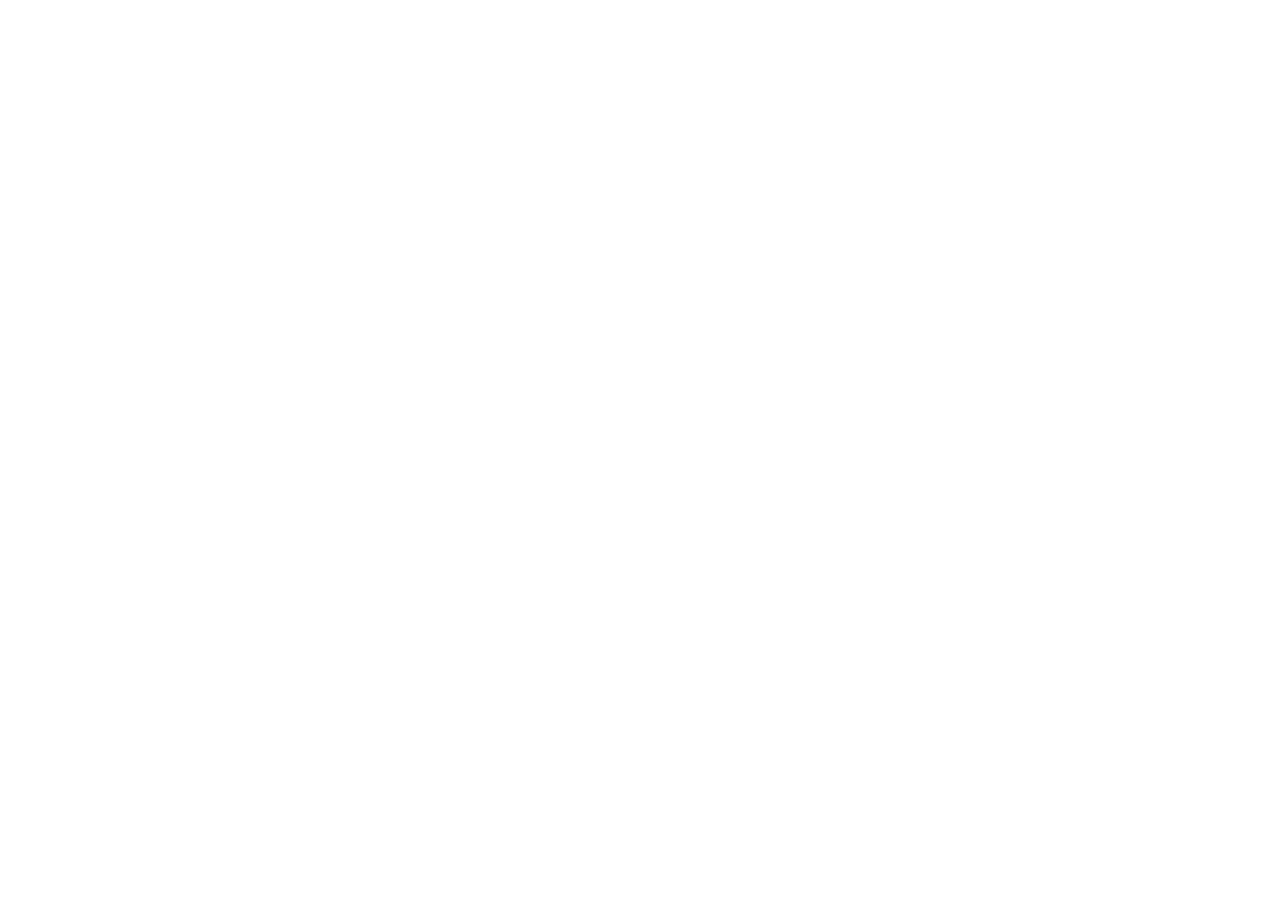
==== index.Html @ 9ee9a8f9 "se añade sass" ====
<!DOCTYPE html>
<html lang="en">
<head>
    <meta charset="UTF-8">
    <meta name="viewport" content="width=device-width, initial-scale=1.0">
    <title>Unpopular Opinion</title>
    <link rel="stylesheet" href="./Sass/style.css">
</head>


<body>

    




</body>
</html>
---- Sass/style.css ----
/*# sourceMappingURL=style.css.map */
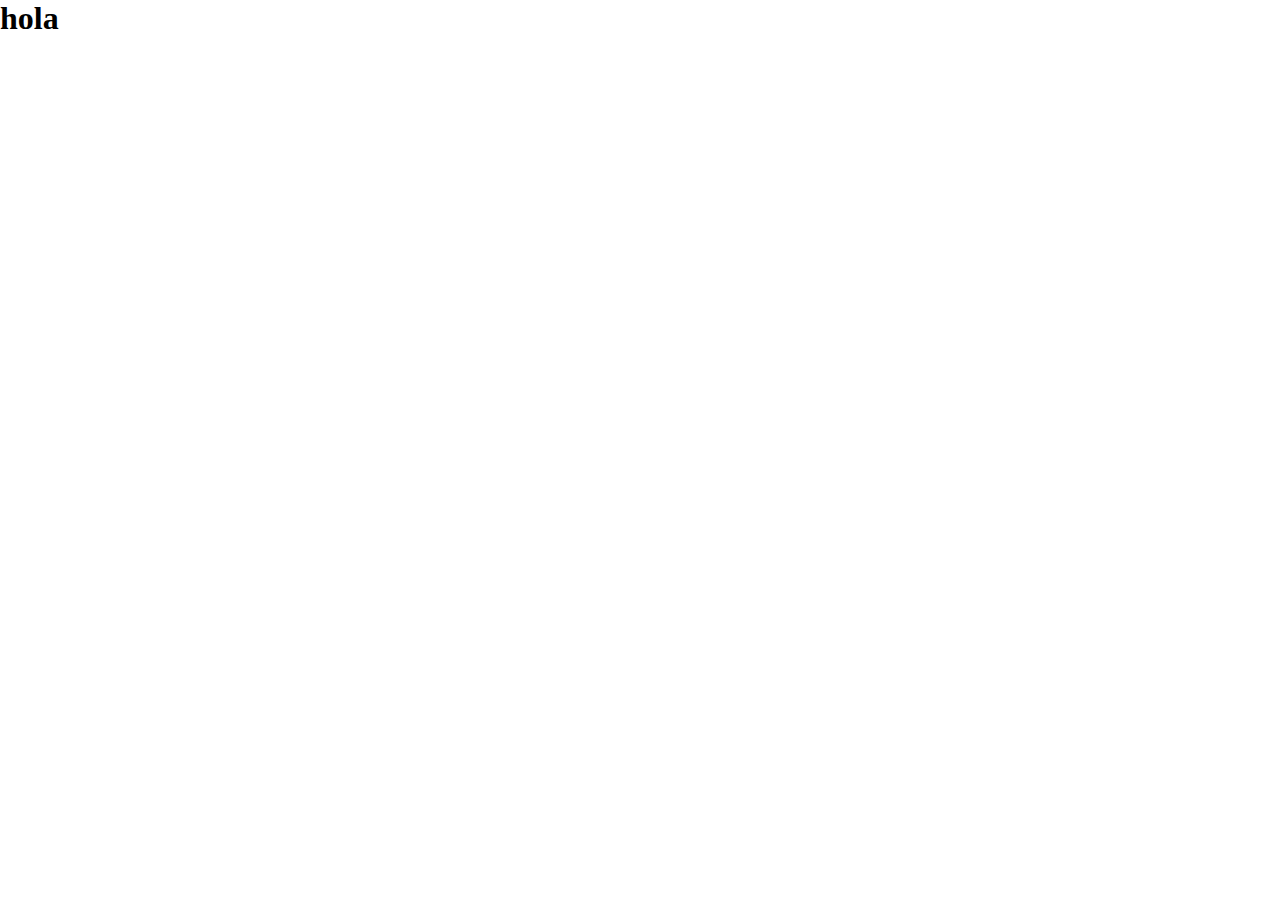
==== commit 9d69e161: "adding vars" ====
--- a/index.Html
+++ b/index.Html
@@ -4,13 +4,19 @@
     <meta charset="UTF-8">
     <meta name="viewport" content="width=device-width, initial-scale=1.0">
     <title>Unpopular Opinion</title>
-    <link rel="stylesheet" href="./Sass/style.css">
+    <link rel="stylesheet" href="./Sass/main.css">
+    <link rel="preconnect" href="https://fonts.googleapis.com">
+    <link rel="preconnect" href="https://fonts.gstatic.com" crossorigin>
+    <link href="https://fonts.googleapis.com/css2?family=Bebas+Neue&display=swap" rel="stylesheet">
+    <link href="https://fonts.googleapis.com/css2?family=Belanosima:wght@600&display=swap" rel="stylesheet">
+ 
 </head>
+
 
 
 <body>
 
-    
+    <h1>hola</h1>
 
 
 
--- a/Sass/main.css
+++ b/Sass/main.css
@@ -0,0 +1,9 @@
+* {
+  margin: 0%;
+  padding: 0px;
+  box-sizing: border-box;
+}
+
+h1 {
+  font-family: "Slabo 27px", serif;
+}/*# sourceMappingURL=main.css.map */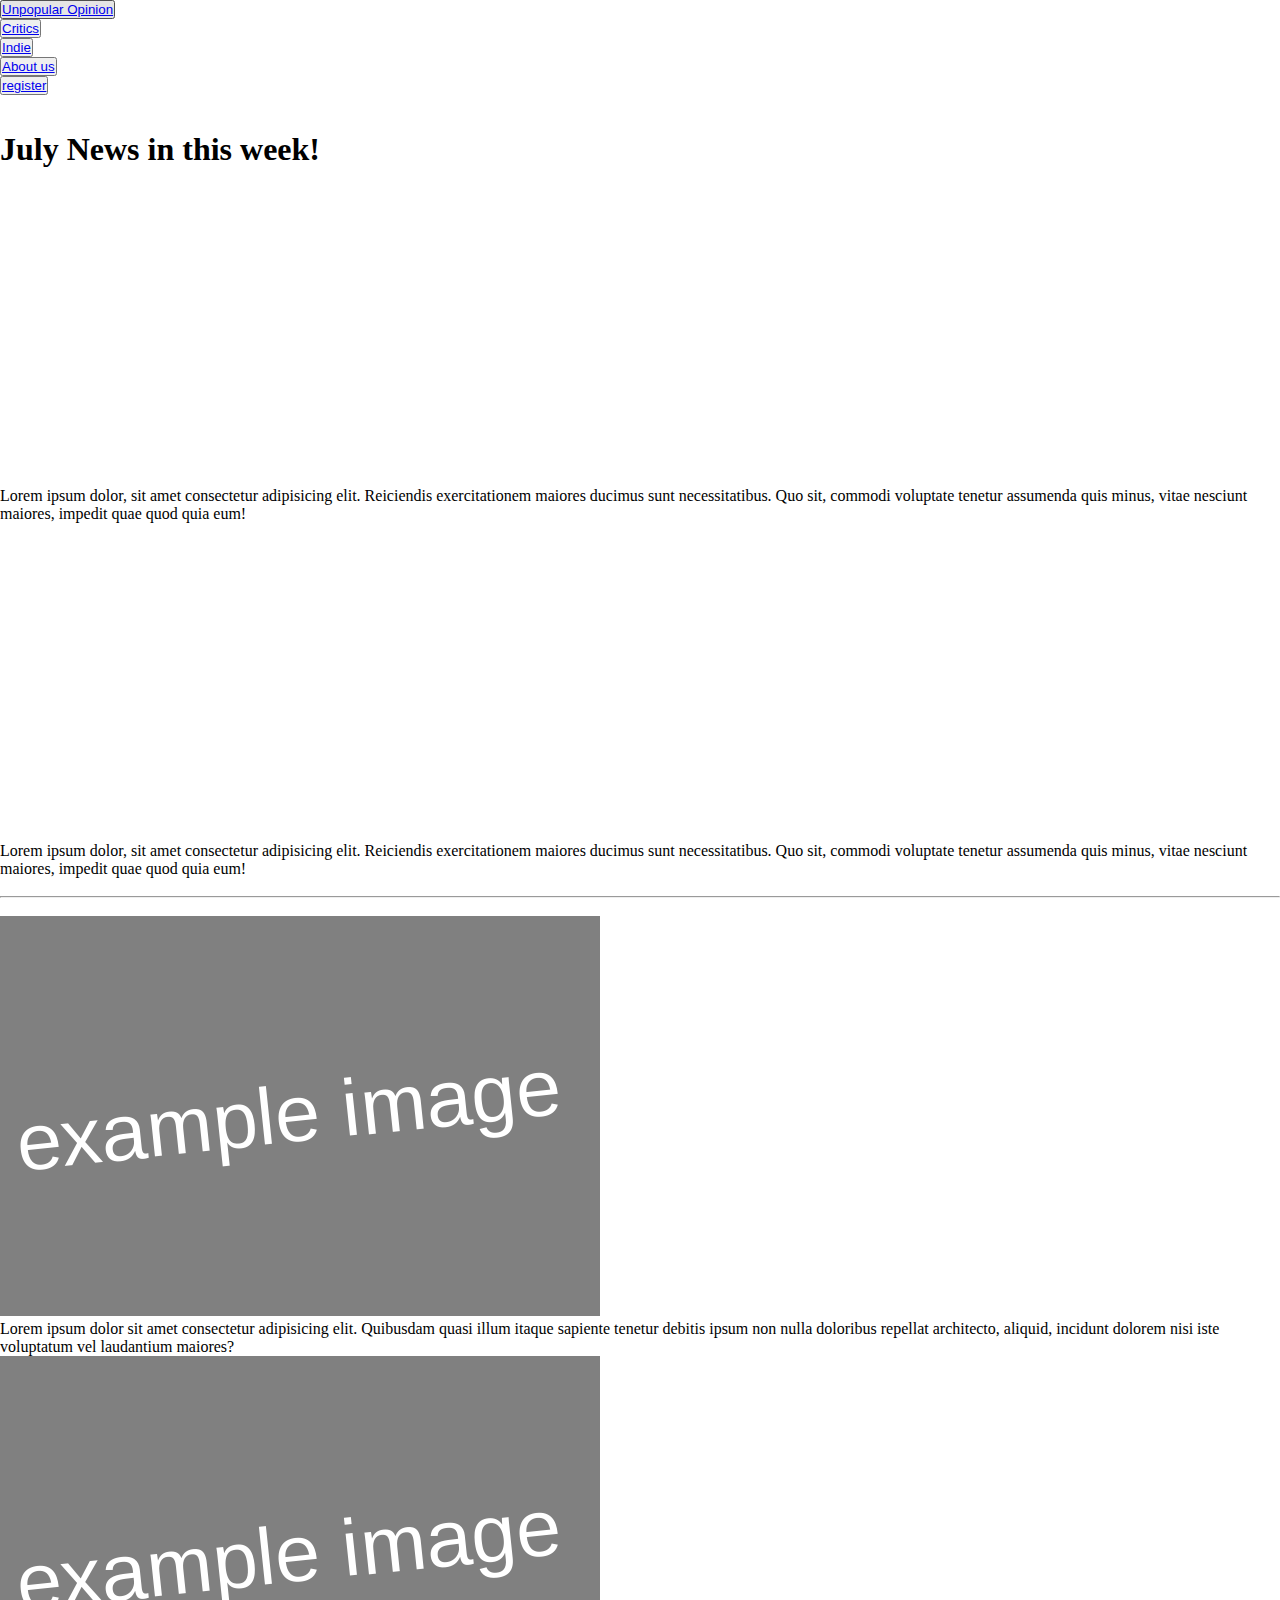
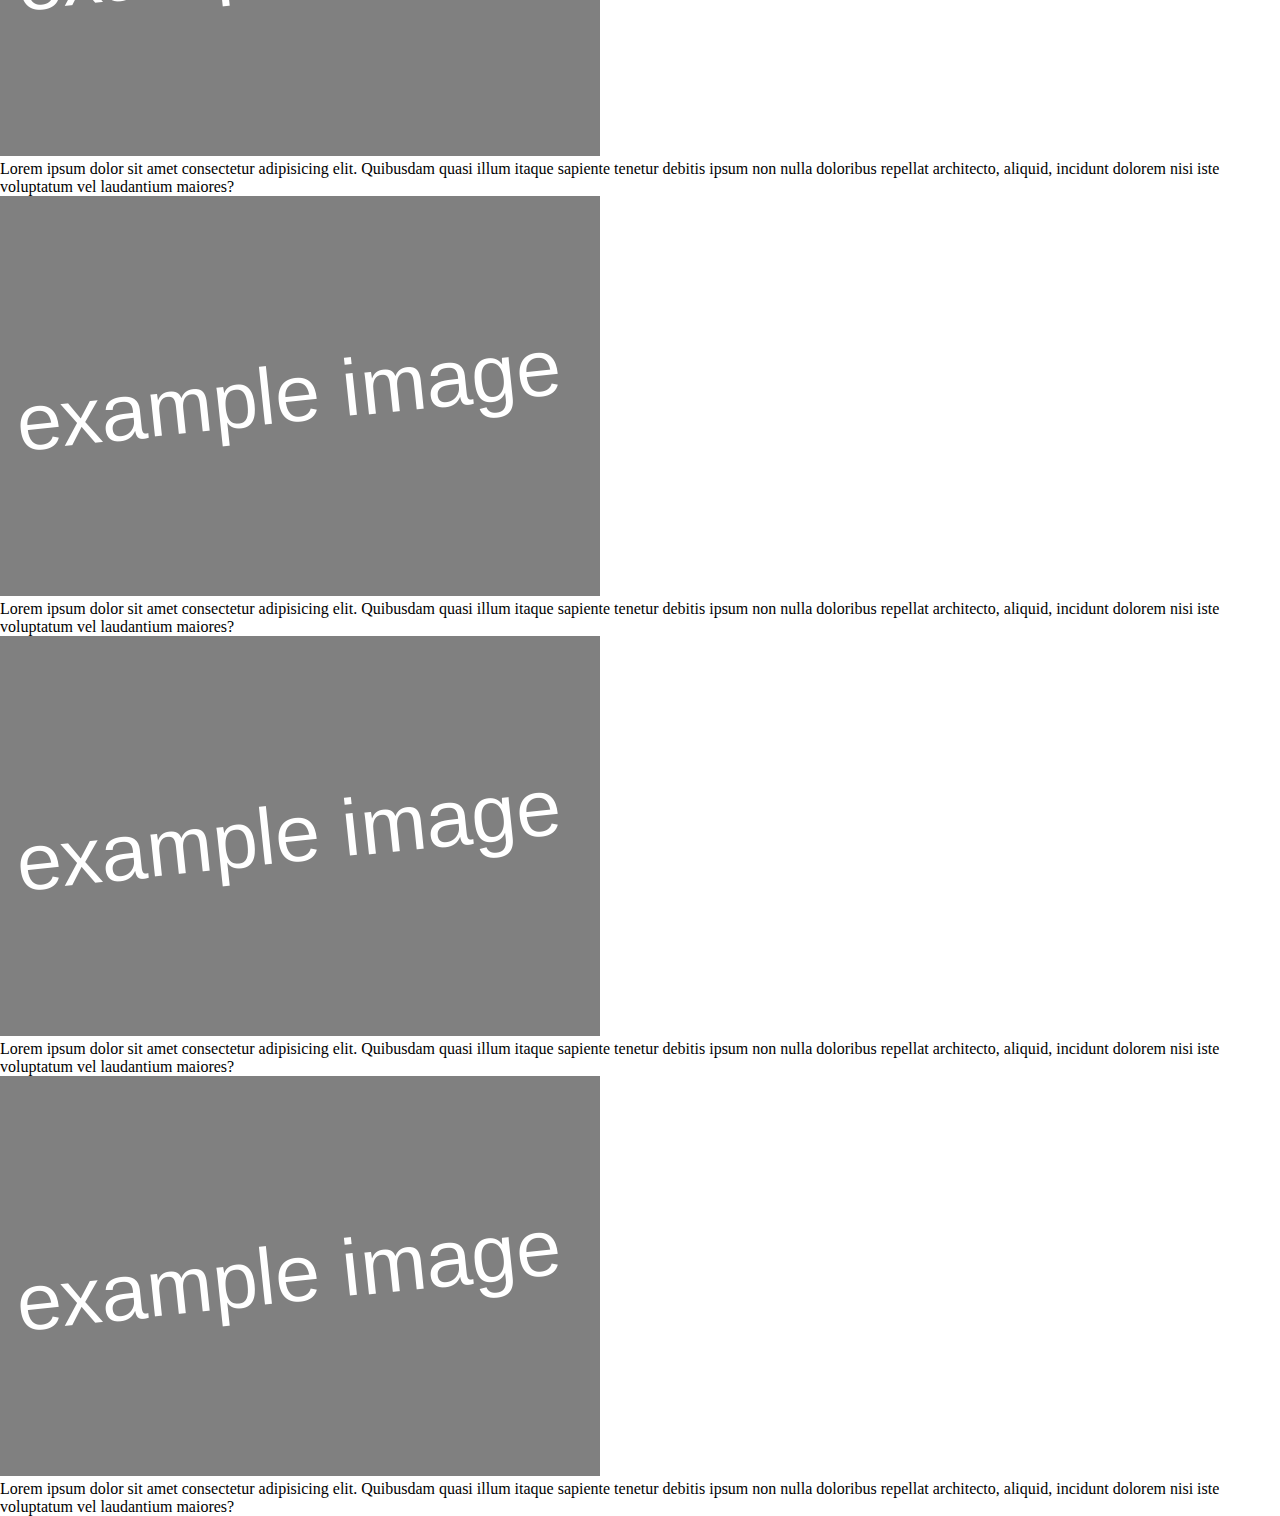
==== commit 694e5fd0: "se añade boots y grid_article" ====
--- a/index.Html
+++ b/index.Html
@@ -1,25 +1,112 @@
 <!DOCTYPE html>
 <html lang="en">
+
 <head>
     <meta charset="UTF-8">
     <meta name="viewport" content="width=device-width, initial-scale=1.0">
     <title>Unpopular Opinion</title>
     <link rel="stylesheet" href="./Sass/main.css">
+
     <link rel="preconnect" href="https://fonts.googleapis.com">
     <link rel="preconnect" href="https://fonts.gstatic.com" crossorigin>
     <link href="https://fonts.googleapis.com/css2?family=Bebas+Neue&display=swap" rel="stylesheet">
     <link href="https://fonts.googleapis.com/css2?family=Belanosima:wght@600&display=swap" rel="stylesheet">
- 
+    <link href="https://fonts.googleapis.com/css2?family=PT+Sans&display=swap" rel="stylesheet">
+    <link href="https://fonts.googleapis.com/css2?family=Monoton&display=swap" rel="stylesheet">
+
+
 </head>
 
+<!-- comienzo de header -->
 
+<header>
+    <div class="nav__container">
+        <div class="logo__unpopular">
+            <button><a href="./index.Html"> Unpopular Opinion </a> </button>
+        </div>
+
+        <div class="critics__button">
+            <button> <a href="./pages/critics.html"> Critics </a></button>
+        </div>
+
+        <div class="indie__button">
+            <button><a href="./pages/indie.html"> Indie </a></button>
+        </div>
+
+        <div class="about-us__button">
+            <button><a href="./pages/about-us.html"> About us </a></button>
+        </div>
+
+        <div class="register__button">
+            <button><a href="./pages/register.html"> register </a></button>
+        </div>
+
+    </div>
+</header>
+
+<br><br>
 
 <body>
 
-    <h1>hola</h1>
+    <div>
+        <h1>July News in this week!</h1>
+    </div>
+
+    <section class="videos__container">
+        <article class="card video-1">
+            <iframe width="560" height="315" src="https://www.youtube.com/embed/X74OxXravDo"
+                title="YouTube video player" frameborder="0"
+                allow="accelerometer; autoplay; clipboard-write; encrypted-media; gyroscope; picture-in-picture; web-share"
+                allowfullscreen></iframe>
+            <p>Lorem ipsum dolor, sit amet consectetur adipisicing elit. Reiciendis exercitationem maiores ducimus sunt
+                necessitatibus. Quo sit, commodi voluptate tenetur assumenda quis minus, vitae nesciunt maiores, impedit
+                quae quod quia eum!</p>
+        </article>
+        <article class="card video-2">
+            <iframe width="560" height="315" src="https://www.youtube.com/embed/X74OxXravDo"
+                title="YouTube video player" frameborder="0"
+                allow="accelerometer; autoplay; clipboard-write; encrypted-media; gyroscope; picture-in-picture; web-share"
+                allowfullscreen></iframe>
+            <p>Lorem ipsum dolor, sit amet consectetur adipisicing elit. Reiciendis exercitationem maiores ducimus sunt
+                necessitatibus. Quo sit, commodi voluptate tenetur assumenda quis minus, vitae nesciunt maiores, impedit
+                quae quod quia eum!</p>
+        </article>
+    </section>
+
+    <br><hr><br>
+
+    <section class="grid__news-1">
+
+        <article class="grid__article-1">
+            <img src="./images/600px-Example_image.svg.png" alt="example">
+            <p>Lorem ipsum dolor sit amet consectetur adipisicing elit. Quibusdam quasi illum itaque sapiente tenetur debitis ipsum non nulla doloribus repellat architecto, aliquid, incidunt dolorem nisi iste voluptatum vel laudantium maiores?</p>
+        </article>
+
+        <article class="grid__article-2">
+            <img src="./images/600px-Example_image.svg.png" alt="example">
+            <p>Lorem ipsum dolor sit amet consectetur adipisicing elit. Quibusdam quasi illum itaque sapiente tenetur debitis ipsum non nulla doloribus repellat architecto, aliquid, incidunt dolorem nisi iste voluptatum vel laudantium maiores?</p>
+        </article>
+
+        <article class="grid__article-4">
+            <img src="./images/600px-Example_image.svg.png" alt="example">
+            <p>Lorem ipsum dolor sit amet consectetur adipisicing elit. Quibusdam quasi illum itaque sapiente tenetur debitis ipsum non nulla doloribus repellat architecto, aliquid, incidunt dolorem nisi iste voluptatum vel laudantium maiores?</p>
+        </article>
+
+        <article class="grid__article-4">
+            <img src="./images/600px-Example_image.svg.png" alt="example">
+            <p>Lorem ipsum dolor sit amet consectetur adipisicing elit. Quibusdam quasi illum itaque sapiente tenetur debitis ipsum non nulla doloribus repellat architecto, aliquid, incidunt dolorem nisi iste voluptatum vel laudantium maiores?</p>
+        </article>
+
+        <article class="grid__article-5">
+            <img src="./images/600px-Example_image.svg.png" alt="example">
+            <p>Lorem ipsum dolor sit amet consectetur adipisicing elit. Quibusdam quasi illum itaque sapiente tenetur debitis ipsum non nulla doloribus repellat architecto, aliquid, incidunt dolorem nisi iste voluptatum vel laudantium maiores?</p>
+        </article>
+
+    </section>
 
 
 
 
 </body>
+
 </html>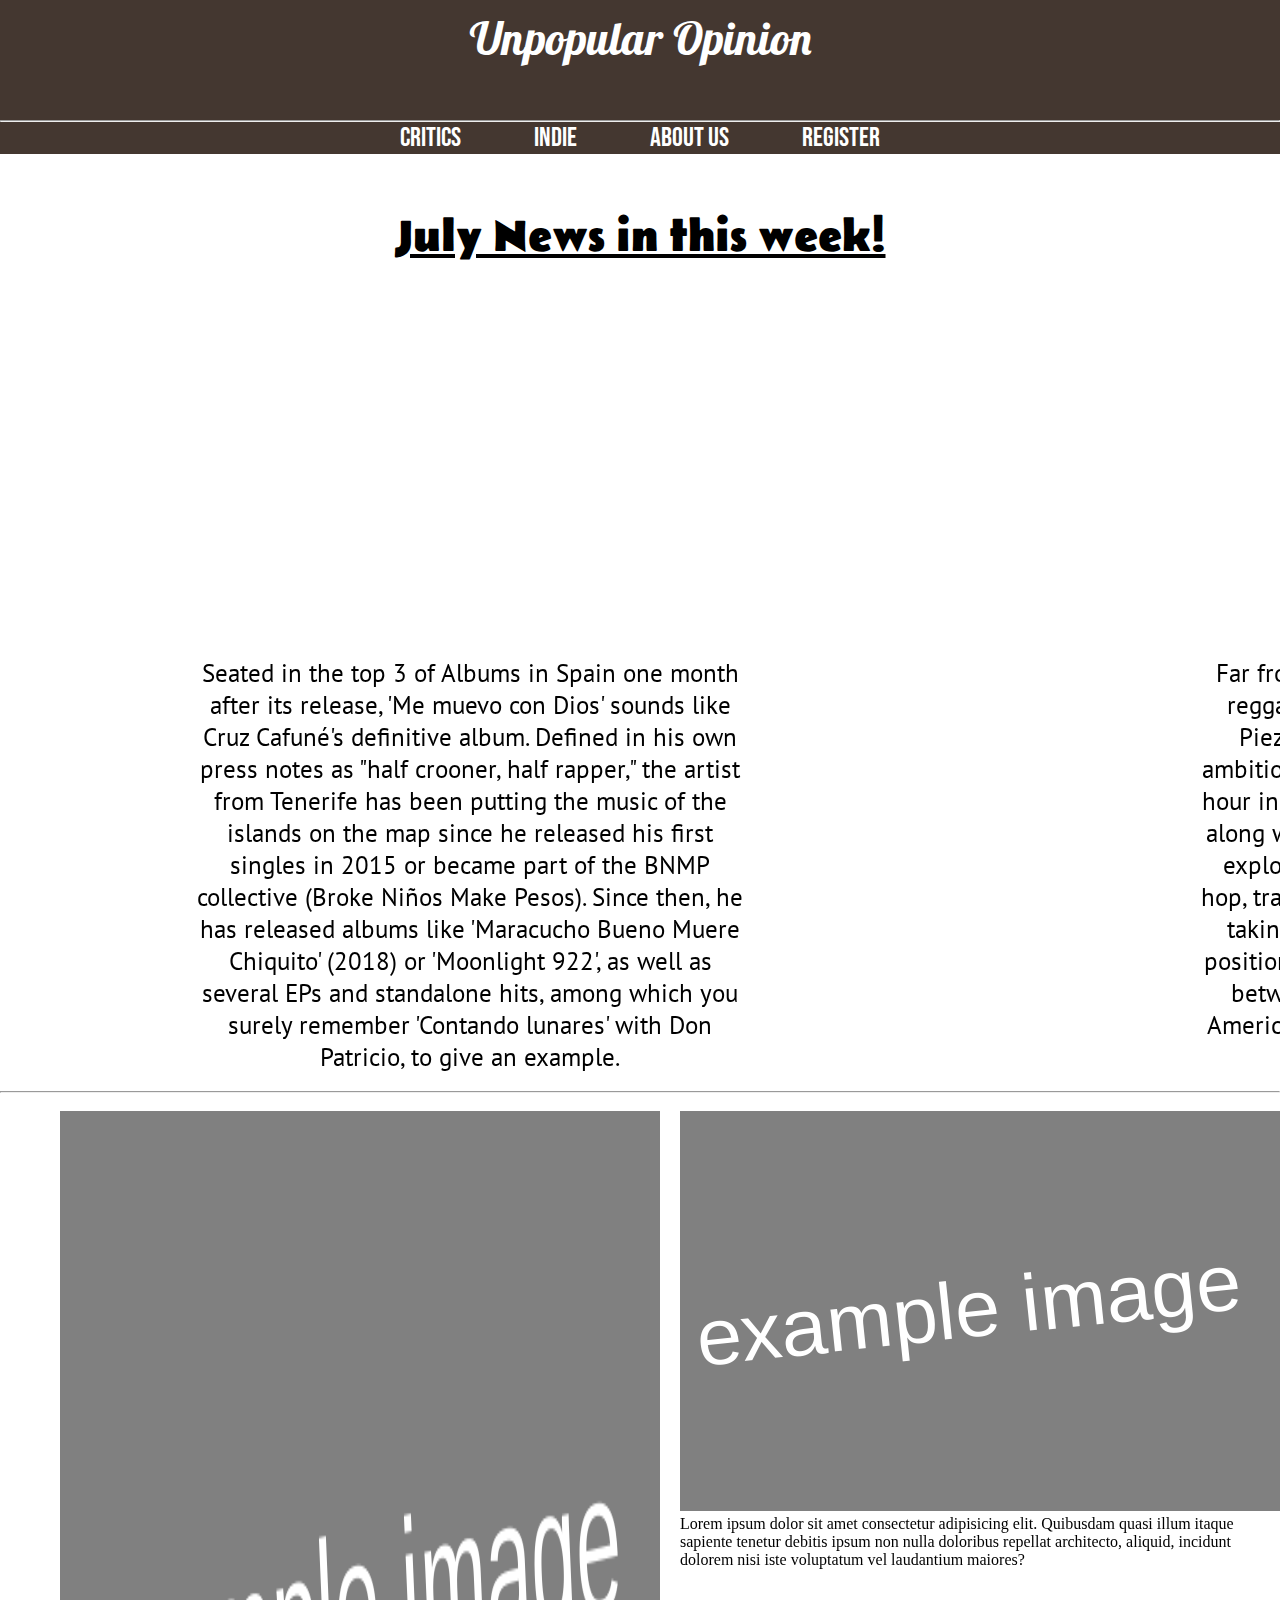
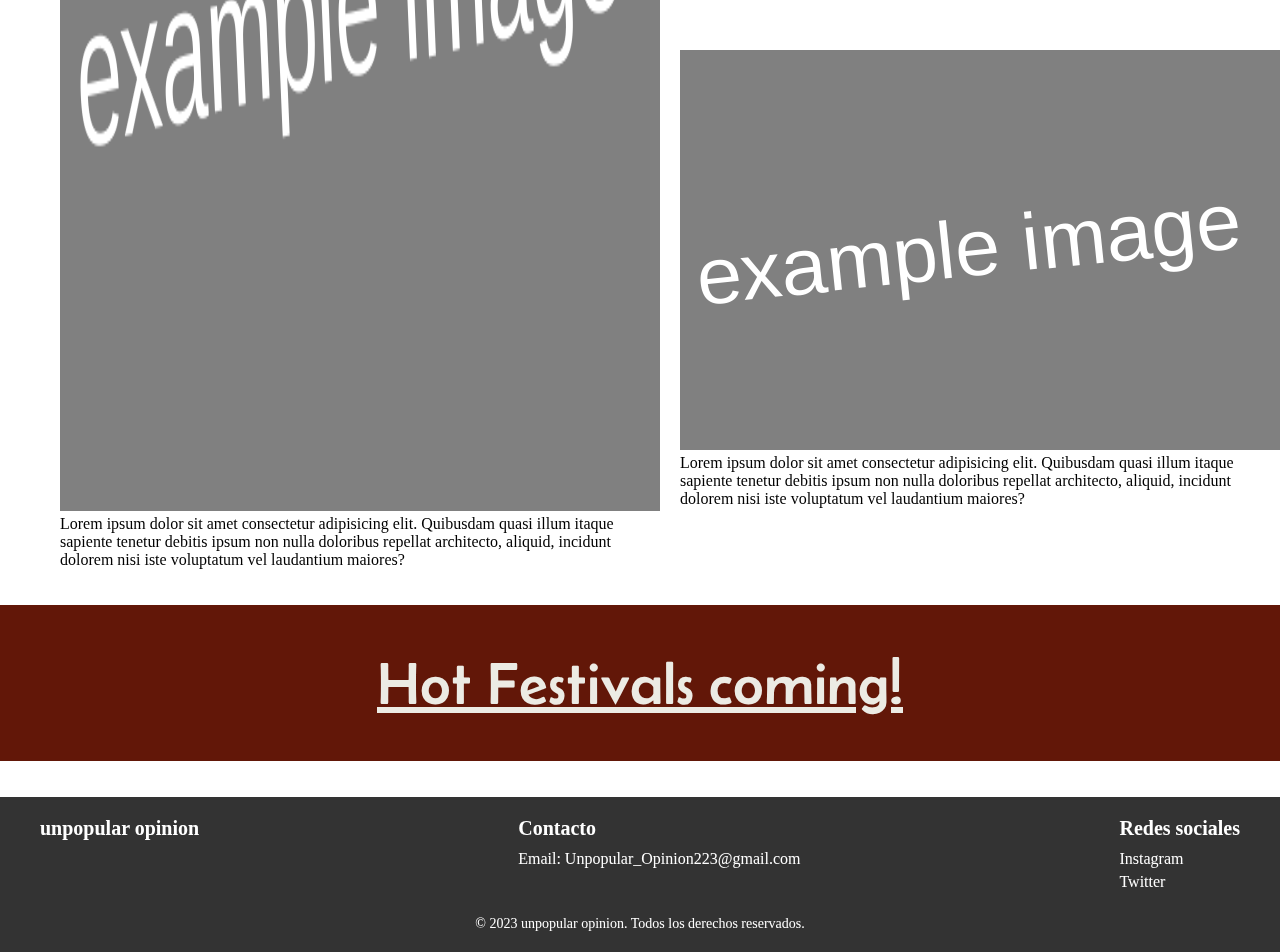
==== commit 880303e2: "footer" ====
--- a/index.Html
+++ b/index.Html
@@ -13,18 +13,20 @@
     <link href="https://fonts.googleapis.com/css2?family=Belanosima:wght@600&display=swap" rel="stylesheet">
     <link href="https://fonts.googleapis.com/css2?family=PT+Sans&display=swap" rel="stylesheet">
     <link href="https://fonts.googleapis.com/css2?family=Monoton&display=swap" rel="stylesheet">
-
+    <link href="https://fonts.googleapis.com/css2?family=Lobster&display=swap" rel="stylesheet">
 
 </head>
 
 <!-- comienzo de header -->
 
 <header>
+
+    <div class="logo__unpopular">
+        <button><a href="./index.Html"> Unpopular Opinion </a> </button>
+        <br><br><br>
+    </div>
+    <hr>
     <div class="nav__container">
-        <div class="logo__unpopular">
-            <button><a href="./index.Html"> Unpopular Opinion </a> </button>
-        </div>
-
         <div class="critics__button">
             <button> <a href="./pages/critics.html"> Critics </a></button>
         </div>
@@ -40,73 +42,112 @@
         <div class="register__button">
             <button><a href="./pages/register.html"> register </a></button>
         </div>
-
     </div>
 </header>
+<!-- fin de header -->
 
 <br><br>
 
+<!-- comienzo del body -->
+
 <body>
 
-    <div>
+    <div class="week__news">
         <h1>July News in this week!</h1>
     </div>
 
     <section class="videos__container">
         <article class="card video-1">
-            <iframe width="560" height="315" src="https://www.youtube.com/embed/X74OxXravDo"
-                title="YouTube video player" frameborder="0"
-                allow="accelerometer; autoplay; clipboard-write; encrypted-media; gyroscope; picture-in-picture; web-share"
-                allowfullscreen></iframe>
-            <p>Lorem ipsum dolor, sit amet consectetur adipisicing elit. Reiciendis exercitationem maiores ducimus sunt
-                necessitatibus. Quo sit, commodi voluptate tenetur assumenda quis minus, vitae nesciunt maiores, impedit
-                quae quod quia eum!</p>
+            <iframe width="560" height="315" src="https://www.youtube.com/embed/oOXUwaro6p8" title="YouTube video player" frameborder="0" allow="accelerometer; autoplay; clipboard-write; encrypted-media; gyroscope; picture-in-picture; web-share" allowfullscreen></iframe>
+            <p>Seated in the top 3 of Albums in Spain one month after its release, 'Me muevo con Dios' sounds like Cruz Cafuné's definitive album. Defined in his own press notes as "half crooner, half rapper," the artist from Tenerife has been putting the music of the islands on the map since he released his first singles in 2015 or became part of the BNMP collective (Broke Niños Make Pesos). Since then, he has released albums like 'Maracucho Bueno Muere Chiquito' (2018) or 'Moonlight 922', as well as several EPs and standalone hits, among which you surely remember 'Contando lunares' with Don Patricio, to give an example.
+            </p>
         </article>
         <article class="card video-2">
-            <iframe width="560" height="315" src="https://www.youtube.com/embed/X74OxXravDo"
-                title="YouTube video player" frameborder="0"
-                allow="accelerometer; autoplay; clipboard-write; encrypted-media; gyroscope; picture-in-picture; web-share"
-                allowfullscreen></iframe>
-            <p>Lorem ipsum dolor, sit amet consectetur adipisicing elit. Reiciendis exercitationem maiores ducimus sunt
-                necessitatibus. Quo sit, commodi voluptate tenetur assumenda quis minus, vitae nesciunt maiores, impedit
-                quae quod quia eum!</p>
+            <iframe width="560" height="315" src="https://www.youtube.com/embed/zpRM05b_2Js" title="YouTube video player" frameborder="0" allow="accelerometer; autoplay; clipboard-write; encrypted-media; gyroscope; picture-in-picture; web-share" allowfullscreen></iframe>
+            <p>
+                
+                Far from that commercial pop or the reggaeton of tracks like 'Coquito la Pieza,' 'Me muevo con Dios' is an ambitious work of 23 tracks and over 1 hour in duration, in which Cruz Cafuné, along with producers like Lex Luthorz, explores genres such as 2000s hip hop, trap, and Jamaican music, all while taking advantage of the privileged position of the Canary Islands, halfway between Europe, Africa, and Latin America. He proudly boasts about that as well.</p>
         </article>
     </section>
 
-    <br><hr><br>
+    <br>
+    <hr><br>
 
-    <section class="grid__news-1">
+    <section class="grid__news">
 
         <article class="grid__article-1">
             <img src="./images/600px-Example_image.svg.png" alt="example">
-            <p>Lorem ipsum dolor sit amet consectetur adipisicing elit. Quibusdam quasi illum itaque sapiente tenetur debitis ipsum non nulla doloribus repellat architecto, aliquid, incidunt dolorem nisi iste voluptatum vel laudantium maiores?</p>
+            <p>Lorem ipsum dolor sit amet consectetur adipisicing elit. Quibusdam quasi illum itaque sapiente tenetur
+                debitis ipsum non nulla doloribus repellat architecto, aliquid, incidunt dolorem nisi iste voluptatum
+                vel laudantium maiores?</p>
         </article>
 
         <article class="grid__article-2">
             <img src="./images/600px-Example_image.svg.png" alt="example">
-            <p>Lorem ipsum dolor sit amet consectetur adipisicing elit. Quibusdam quasi illum itaque sapiente tenetur debitis ipsum non nulla doloribus repellat architecto, aliquid, incidunt dolorem nisi iste voluptatum vel laudantium maiores?</p>
+            <p>Lorem ipsum dolor sit amet consectetur adipisicing elit. Quibusdam quasi illum itaque sapiente tenetur
+                debitis ipsum non nulla doloribus repellat architecto, aliquid, incidunt dolorem nisi iste voluptatum
+                vel laudantium maiores?</p>
+        </article>
+
+        <article class="grid__article-3">
+            <img src="./images/600px-Example_image.svg.png" alt="example">
+            <p>Lorem ipsum dolor sit amet consectetur adipisicing elit. Quibusdam quasi illum itaque sapiente tenetur
+                debitis ipsum non nulla doloribus repellat architecto, aliquid, incidunt dolorem nisi iste voluptatum
+                vel laudantium maiores?</p>
         </article>
 
         <article class="grid__article-4">
             <img src="./images/600px-Example_image.svg.png" alt="example">
-            <p>Lorem ipsum dolor sit amet consectetur adipisicing elit. Quibusdam quasi illum itaque sapiente tenetur debitis ipsum non nulla doloribus repellat architecto, aliquid, incidunt dolorem nisi iste voluptatum vel laudantium maiores?</p>
-        </article>
-
-        <article class="grid__article-4">
-            <img src="./images/600px-Example_image.svg.png" alt="example">
-            <p>Lorem ipsum dolor sit amet consectetur adipisicing elit. Quibusdam quasi illum itaque sapiente tenetur debitis ipsum non nulla doloribus repellat architecto, aliquid, incidunt dolorem nisi iste voluptatum vel laudantium maiores?</p>
+            <p>Lorem ipsum dolor sit amet consectetur adipisicing elit. Quibusdam quasi illum itaque sapiente tenetur
+                debitis ipsum non nulla doloribus repellat architecto, aliquid, incidunt dolorem nisi iste voluptatum
+                vel laudantium maiores?</p>
         </article>
 
         <article class="grid__article-5">
             <img src="./images/600px-Example_image.svg.png" alt="example">
-            <p>Lorem ipsum dolor sit amet consectetur adipisicing elit. Quibusdam quasi illum itaque sapiente tenetur debitis ipsum non nulla doloribus repellat architecto, aliquid, incidunt dolorem nisi iste voluptatum vel laudantium maiores?</p>
+            <p>Lorem ipsum dolor sit amet consectetur adipisicing elit. Quibusdam quasi illum itaque sapiente tenetur
+                debitis ipsum non nulla doloribus repellat architecto, aliquid, incidunt dolorem nisi iste voluptatum
+                vel laudantium maiores?</p>
         </article>
 
     </section>
+    <br><br>
+
+    <section class="popup__festivals">
+        <div>
+            <button><a href="#">Hot Festivals coming!</a></button>
+        </div>
+    </section>
+</body>
+
+<!-- fin del body y comienzo del footer -->
+<br><br>
+
+<footer>
+    <div class="footer__content">
+        <div class="footer__title">
+            <h4>unpopular opinion</h4>
+        </div>
+        <div class="footer__mail">
+            <h4>Contacto</h4>
+            <p>Email: Unpopular_Opinion223@gmail.com</p>
+        </div>
+        <div class="footer__media">
+            <h4>Redes sociales</h4>
+            <ul class="social-media-links">
+                <li><a href="https://www.instagram.com/unpopular_opinion" target="_blank">Instagram</a></li>
+                <li><a href="https://www.twitter.com/unpopular_opinion" target="_blank">Twitter</a></li>
+            </ul>
+        </div>
+    </div>
+    <div class="footer__bottom">
+        <p>&copy; 2023 unpopular opinion. Todos los derechos reservados.</p>
+    </div>
+</footer>
 
 
 
 
-</body>
+
 
 </html>--- a/Sass/main.css
+++ b/Sass/main.css
@@ -4,6 +4,186 @@
   box-sizing: border-box;
 }
 
-h1 {
-  font-family: "Slabo 27px", serif;
+header {
+  background-color: #443730;
+}
+header .logo__unpopular {
+  display: flex;
+  flex-direction: column;
+  align-items: center;
+}
+header .logo__unpopular button {
+  background-color: transparent;
+  border: 0px;
+  border-radius: none;
+  justify-content: left;
+  padding-top: 10px;
+  padding-bottom: -10px;
+}
+header .logo__unpopular button a {
+  text-decoration: none;
+  font-family: "Lobster", cursive;
+  text-align: left;
+  color: white;
+  font-size: 45px;
+}
+header .nav__container {
+  display: flex;
+  justify-content: space-between;
+  margin: 0 400px;
+}
+header .nav__container button {
+  background-color: transparent;
+  border: 0px;
+  border-radius: none;
+  padding: 0;
+  transition: transform 0.3s;
+}
+header .nav__container button:hover {
+  transform: scale(1.4);
+}
+header .nav__container a {
+  text-decoration: none;
+  font-family: "Bebas Neue", sans-serif;
+  text-align: center;
+  color: white;
+  font-size: 27px;
+}
+
+footer {
+  background-color: #333;
+  color: #fff;
+  padding: 20px 0;
+}
+footer .footer__content {
+  display: flex;
+  flex-wrap: wrap;
+  justify-content: space-between;
+  max-width: 1200px;
+  margin: 0 auto;
+}
+footer .footer__content h4 {
+  font-size: 20px;
+  margin-bottom: 10px;
+}
+
+.footer__mail h4,
+.footer__media h4 {
+  font-size: 16px;
+  margin-bottom: 10px;
+}
+
+.footer__mail p {
+  margin: 0;
+}
+
+.social-media-links {
+  list-style: none;
+  padding: 0;
+  margin: 0;
+}
+
+.social-media-links li {
+  margin-bottom: 5px;
+}
+
+.social-media-links li a {
+  color: #fff;
+  text-decoration: none;
+}
+
+.footer__bottom {
+  margin-top: 20px;
+  text-align: center;
+}
+
+.footer__bottom p {
+  font-size: 14px;
+  margin: 0;
+}
+
+.week__news {
+  display: flex;
+  align-items: center;
+  justify-content: center;
+  padding-top: 20px;
+  padding-bottom: 40px;
+}
+.week__news h1 {
+  display: flex;
+  text-align: center;
+  font-size: 45px;
+  font-family: "Belanosima", sans-serif;
+  text-decoration: underline;
+}
+
+.videos__container {
+  display: grid;
+  grid-template-columns: 1fr 1fr;
+  grid-template-rows: auto;
+  gap: 450px;
+}
+.videos__container p {
+  font-size: 25px;
+  font-family: "PT Sans", sans-serif;
+  padding-top: 32px;
+}
+.videos__container .video-1 {
+  grid-area: 1/1/2/2;
+  justify-self: end;
+  padding-left: 190px;
+}
+.videos__container .video-2 {
+  grid-area: 1/2/2/3;
+  justify-self: start;
+}
+.videos__container .video-2 p {
+  padding-right: 140px;
+}
+.videos__container .card p {
+  text-align: center;
+}
+
+.grid__news {
+  display: grid;
+  grid-template-columns: 3fr 2fr 2fr;
+  grid-template-rows: 2fr 2fr;
+  gap: 20px;
+}
+.grid__news .grid__article-1 {
+  grid-row: 1/3;
+  grid-column: 1/2;
+  padding-left: 60px;
+}
+.grid__news .grid__article-1 img {
+  height: 1000px;
+  width: 600px;
+}
+.grid__news .grid__article-3 {
+  padding-right: 3px;
+}
+.grid__news .grid__article-5 {
+  padding-right: 3px;
+}
+
+.popup__festivals {
+  background-color: #621708;
+}
+.popup__festivals div {
+  display: flex;
+  justify-content: center;
+  padding-top: 45px;
+  padding-bottom: 45px;
+}
+.popup__festivals div button {
+  background-color: transparent;
+  border-radius: 0px;
+  border: 0px;
+}
+.popup__festivals div button a {
+  text-decoration: underline;
+  color: #ECEBE4;
+  justify-content: center;
+  font-size: 60px;
+  font-family: "Belanosima", sans-serif;
 }/*# sourceMappingURL=main.css.map */